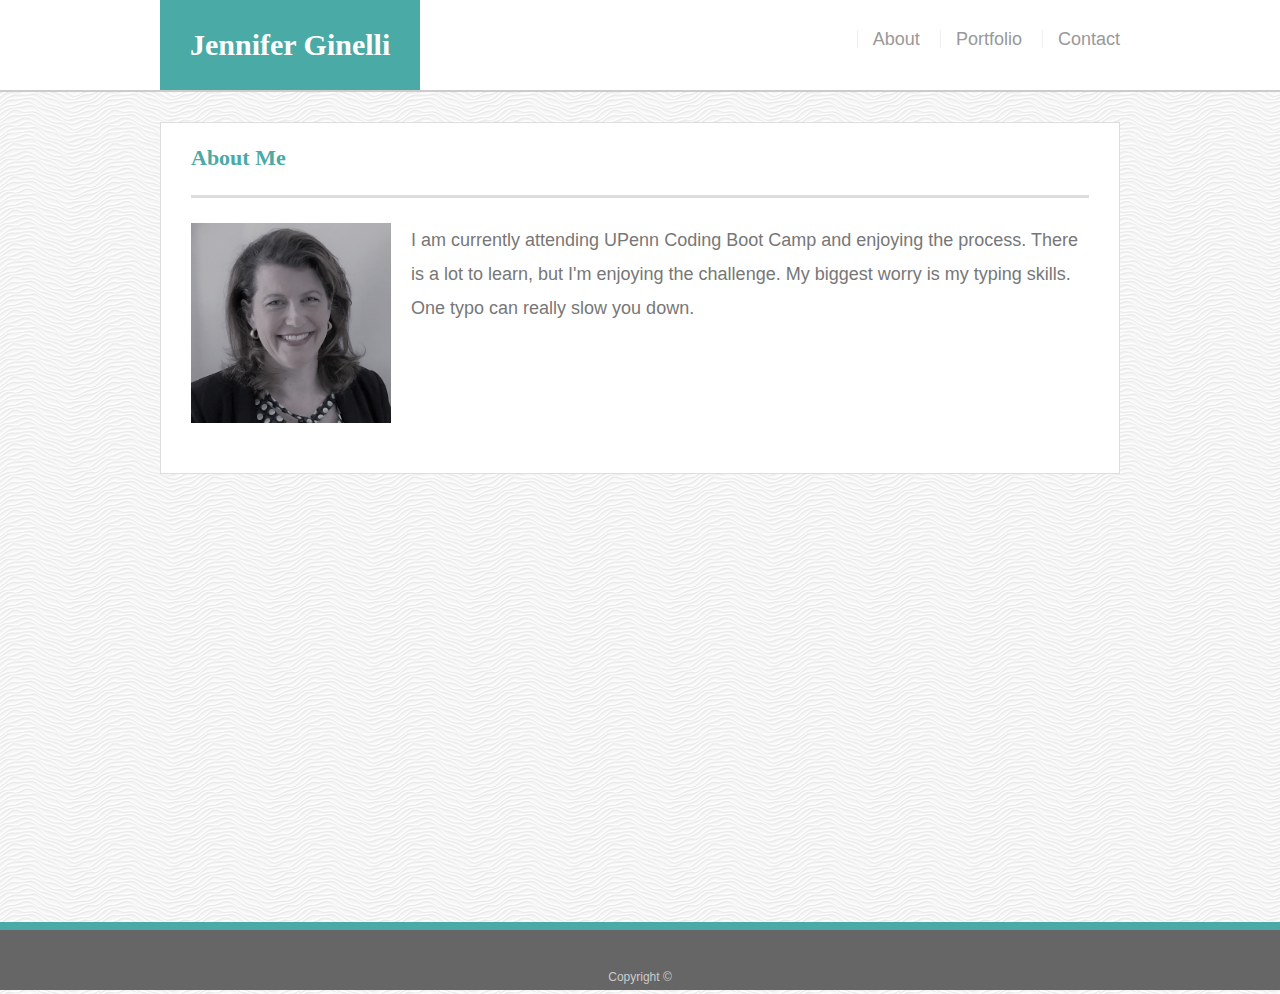
==== index.html @ 6f098f5a "Added Files" ====
<!DOCTYPE html>
<html lang="en-us">
    <head>
        <meta charset="UTF-8">
        <title>Jennifer Ginelli</title>
        <link rel="stylesheet" type="text/css" href="style.css">
    </head>
    
    <body>
        <header id="masthead">
            <div class="container">

                <a href="index.html" id="logo">Jennifer Ginelli</a>
                                
                <nav>
                        <a href="index.html"> About</a>
                        <a href="portfolio.html"> Portfolio</a>
                        <a href="contact.html"> Contact</a>
                </nav>
            </div>
        </header>

        <div id="main-container" class="container">
                <section class="main-section">        
                       
                <div id="subhead">
                <h2>About Me</h2>
                </div>

                <img id="image-bio" src="assets/images/Profile pic.jpg" alt="Jennifer Ginelli">
                <p>I am currently attending UPenn Coding Boot Camp and enjoying the process. There is a lot to learn, but I'm enjoying the challenge. My biggest worry is my typing skills. One typo can really slow you down.</p>
            
            </section>
        </div>

        <footer>
                <div class="container">
                Copyright &copy; 
                </div>
            </footer>

</html>
---- style.css ----
* {
    box-sizing: border-box;
}

body {
    margin:0;
    font-size: 18px;
    line-height: 34px;
    color: #777777;
    background-image: url(assets/images/white-waves.png);
    font-family: 'Arial', 'Helvetica Neue', Helvetica, sans-serif;
}

.container {
    width: 100%;
    width: 960px;
    margin: 0 auto;
    clear: both;
}

h1,
h2,
h3,
p {
    margin-bottom: 20px;
}

p:last-child {
    margin-bottom: 0px;
}

h1,
h2,
h3 {
    font-family: Georgia, Times, "Times New Roman", serif;
    font-weight: 700;
    color: #4aaaa5;
}

h1 {
    padding-bottom: 20px;
    font-size: 30px;
    line-height: 49px;
    border-bottom: 3px solid #dddddd;
  }
  
  h2,
  h3 {
    font-size: 22px;
  }

/*Header & Navigation*/ 
header {
    z-index: 99;
    width: 100%;
    margin: 0;
    overflow: auto;
    color: #ffffff;
    background: #ffffff;
    border-bottom: 2px solid #cccccc;
}

header::after {
    content: "";
    clear: both;
    display: table;
}

#logo {
    background: #4aaaa5;
    height: 90px;
    float:left;
    font-family: 'Georgia', Times, Times New Roman, serif;
    text-align: center;
    line-height: 90px;
    color: white;
    font-weight: 700;
    font-size: 30px;
    text-decoration: none;
    padding-left: 30px;
    padding-right: 30px 
}
    
nav {
    float: right;
}

nav {
    padding: 0;
    list-style: none;
}

nav a {
    display: inline-block;
    padding-left: 15px;
    margin-left: 15px;
    line-height: 18px;
    color: #999;
    text-decoration: none;
    border-left: 1px solid #efefef;
    margin-top: 30px;
  }

  nav a:hover {
    color: #4aaaa5;
    }

  nav a:active {
       background-color: #4aaaa5;
        padding: 4px;
    }
  


/*Overall Style*/ 
#main-container {
    padding-top: 30px;
    min-height: calc(100vh - 70px);
  }
  
  .main-section {
    float: left;
    width: 100%;
    max-width: 960px;
    padding-left: 30px;
    padding-right: 30px;
    padding-bottom: 30px;
    margin: 0 0 40px;
    background: #ffffff;
    border: 1px solid #dddddd;
  }
  

#subhead {
    margin-bottom: 25px;
    color: #4aaaa5;
    border-bottom: 3px solid #dddddd;
    font-family: 'Georgia', Times, Times New Roman, serif;
}
  
/*About Me Pic*/  
#image-bio {
    width: 200px;
    height: 200px;
    margin-right: 20px;
    margin-bottom: 20px;
    float: left;
}

/*Contact Page*/ 

.form {
    margin-bottom: 20px;
  }
  
  .form p {
    margin-bottom: 10px;
  }
  
  label,
  input[type=text],
  input[type=email],
  textarea {
    display: block;
    width: 100%;
  }
  
  input[type=text],
  input[type=email],
  textarea {
    height: 35px;
    padding: 0 10px;
    font-size: 14px;
    border: 1px solid #dddddd;
  }
  
  textarea {
    height: 200px;
  }
  
  input[type=submit] {
    padding: 10px 30px;
    font-size: 18px;
    color: #ffffff;
    cursor: pointer;
    background: #4aaaa5;
    border: 0 none;
  }

/*Portfolio piece*/
.gallery {
    position: relative;
    float: left;
    width: 274px;
    margin: 20px 0 25px;
    overflow: auto;
  }
  
  .gallery img {
    width: 100%;
    border: 0 none;
    opacity: 0.8;
  }
  
  .gallery h3 {
    position: absolute;
    bottom: 20px;
    width: 100%;
    padding: 15px;
    margin-bottom: 0;
    font-weight: 300;
    line-height: 30px;
    color: #ffffff;
    text-align: center;
    background: #4aaaa5;
    border-bottom: 0;
    font-family: 'Georgia', Times, Times New Roman, serif;
  }

.gallery:nth-child(even) {
    margin-right: 40px;
 }

/*Footer*/ 
footer {
    padding: 30px 0;
    clear: both;
    font-size: 12px;
    color: #ffffff;
    color: #cccccc;
    text-align: center;
    background: #666666;
    border-top: 8px solid #4aaaa5;
    height: 50px;
  }
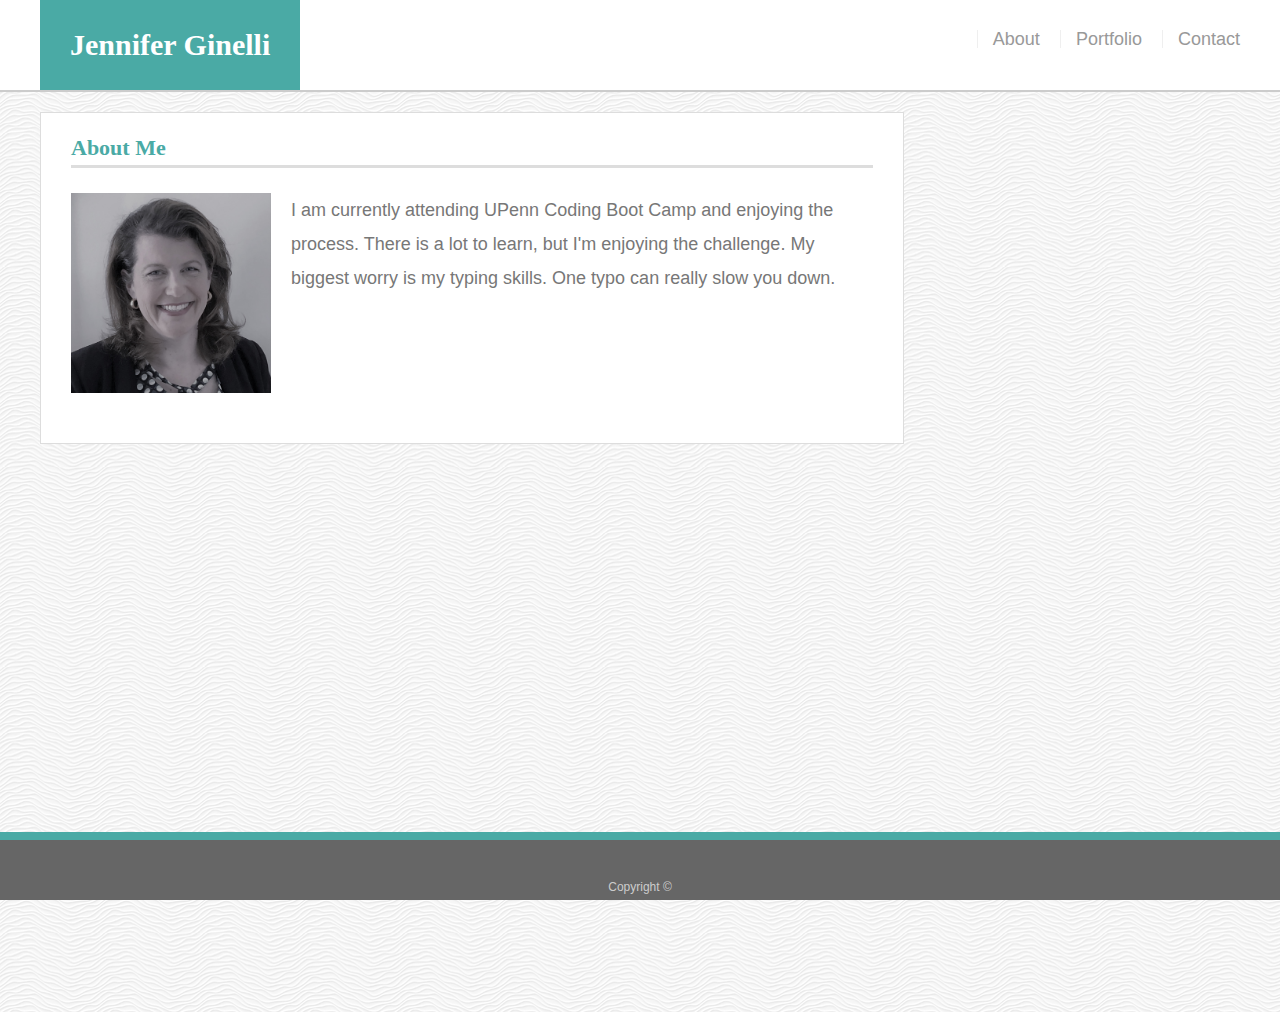
==== commit 826e229a: "Added Media Queries" ====
--- a/index.html
+++ b/index.html
@@ -3,40 +3,36 @@
     <head>
         <meta charset="UTF-8">
         <title>Jennifer Ginelli</title>
+        <meta name="viewport" content="width=device-width, initial-scale=1.0">
         <link rel="stylesheet" type="text/css" href="style.css">
     </head>
     
     <body>
-        <header id="masthead">
-            <div class="container">
+            <header class="masthead">
+                    <a href="index.html" id="logo">Jennifer Ginelli</a>
+                                    
+                    <nav>
+                            <a href="index.html"> About</a>
+                            <a href="portfolio.html"> Portfolio</a>
+                            <a href="contact.html"> Contact</a>
+                    </nav>
+            </header>
 
-                <a href="index.html" id="logo">Jennifer Ginelli</a>
-                                
-                <nav>
-                        <a href="index.html"> About</a>
-                        <a href="portfolio.html"> Portfolio</a>
-                        <a href="contact.html"> Contact</a>
-                </nav>
+            <div class="wrapper">
+
+                <div class="main-content">
+                        
+                    <h2>About Me</h2>
+
+                    <img src="assets/images/Profile pic.jpg" alt="Jennifer Ginelli">
+                    <p>I am currently attending UPenn Coding Boot Camp and enjoying the process. There is a lot to learn, but I'm enjoying the challenge. My biggest worry is my typing skills. One typo can really slow you down.</p>
+                            
+                </div>
             </div>
-        </header>
 
-        <div id="main-container" class="container">
-                <section class="main-section">        
-                       
-                <div id="subhead">
-                <h2>About Me</h2>
-                </div>
-
-                <img id="image-bio" src="assets/images/Profile pic.jpg" alt="Jennifer Ginelli">
-                <p>I am currently attending UPenn Coding Boot Camp and enjoying the process. There is a lot to learn, but I'm enjoying the challenge. My biggest worry is my typing skills. One typo can really slow you down.</p>
-            
-            </section>
+            <footer>
+                    Copyright &copy; 
+            </footer>
         </div>
-
-        <footer>
-                <div class="container">
-                Copyright &copy; 
-                </div>
-            </footer>
-
+    </body>
 </html>--- a/style.css
+++ b/style.css
@@ -1,191 +1,190 @@
 * {
-    box-sizing: border-box;
-}
-
+  box-sizing: border-box;
+}
+
+/*Overall Styling*/
 body {
-    margin:0;
-    font-size: 18px;
-    line-height: 34px;
-    color: #777777;
-    background-image: url(assets/images/white-waves.png);
-    font-family: 'Arial', 'Helvetica Neue', Helvetica, sans-serif;
-}
-
-.container {
-    width: 100%;
-    width: 960px;
-    margin: 0 auto;
-    clear: both;
+  margin:0;
+  font-size: 18px;
+  line-height: 34px;
+  color: #777777;
+  background-image: url(assets/images/white-waves.png);
+  font-family: 'Arial', 'Helvetica Neue', Helvetica, sans-serif;
 }
 
 h1,
 h2,
 h3,
 p {
-    margin-bottom: 20px;
+  margin-bottom: 20px;
 }
 
 p:last-child {
-    margin-bottom: 0px;
+  margin-bottom: 0px;
 }
 
 h1,
 h2,
 h3 {
-    font-family: Georgia, Times, "Times New Roman", serif;
-    font-weight: 700;
-    color: #4aaaa5;
+  font-family: Georgia, Times, "Times New Roman", serif;
+  font-weight: 700;
+  color: #4aaaa5;
 }
 
 h1 {
-    padding-bottom: 20px;
-    font-size: 30px;
-    line-height: 49px;
-    border-bottom: 3px solid #dddddd;
-  }
+  padding-bottom: 20px;
+  font-size: 30px;
+  line-height: 49px;
+  border-bottom: 3px solid #dddddd;
+}
+
+h2,
+h3 {
+font-size: 22px;
+}
+
+html,
+body {
+height: 100%;
+position: relative;
+}
+
+.wrapper {
+  min-height: 100vh; 
+  overflow: hidden;
+  display: block;
+  position: relative;
+  width: 960px;
+ }
+
+/*Masthead*/
+.masthead {
+  z-index: 99;
+  width: 100%;
+  margin: 0;
+  overflow: auto;
+  color: #ffffff;
+  background: #ffffff;
+  border-bottom: 2px solid #cccccc;
+  margin-bottom: 20px;
+}
+
+header::after {
+  content: "";
+  clear: both;
+  display: table;
+}
+
+#logo {
+  background: #4aaaa5;
+  float:left;
+  font-family: 'Georgia', Times, Times New Roman, serif;
+  text-align: center;
+  line-height: 90px;
+  color: white;
+  font-weight: 700;
+  font-size: 30px;
+  text-decoration: none;
+  padding-left: 30px;
+  padding-right: 30px;
+  margin-left: 40px;
+}
   
-  h2,
-  h3 {
-    font-size: 22px;
-  }
-
-/*Header & Navigation*/ 
-header {
-    z-index: 99;
-    width: 100%;
-    margin: 0;
-    overflow: auto;
-    color: #ffffff;
-    background: #ffffff;
-    border-bottom: 2px solid #cccccc;
-}
-
-header::after {
-    content: "";
-    clear: both;
-    display: table;
-}
-
-#logo {
-    background: #4aaaa5;
-    height: 90px;
-    float:left;
-    font-family: 'Georgia', Times, Times New Roman, serif;
-    text-align: center;
-    line-height: 90px;
-    color: white;
-    font-weight: 700;
-    font-size: 30px;
-    text-decoration: none;
-    padding-left: 30px;
-    padding-right: 30px 
-}
-    
 nav {
-    float: right;
-}
-
-nav {
-    padding: 0;
-    list-style: none;
+  float: right;
+  padding: 0;
+  list-style: none;
+  margin-right: 40px;
 }
 
 nav a {
-    display: inline-block;
-    padding-left: 15px;
-    margin-left: 15px;
-    line-height: 18px;
-    color: #999;
-    text-decoration: none;
-    border-left: 1px solid #efefef;
-    margin-top: 30px;
-  }
-
-  nav a:hover {
-    color: #4aaaa5;
-    }
-
-  nav a:active {
-       background-color: #4aaaa5;
-        padding: 4px;
-    }
-  
-
-
-/*Overall Style*/ 
-#main-container {
-    padding-top: 30px;
-    min-height: calc(100vh - 70px);
-  }
-  
-  .main-section {
-    float: left;
-    width: 100%;
-    max-width: 960px;
-    padding-left: 30px;
-    padding-right: 30px;
-    padding-bottom: 30px;
-    margin: 0 0 40px;
-    background: #ffffff;
-    border: 1px solid #dddddd;
-  }
-  
-
-#subhead {
-    margin-bottom: 25px;
-    color: #4aaaa5;
-    border-bottom: 3px solid #dddddd;
-    font-family: 'Georgia', Times, Times New Roman, serif;
-}
-  
-/*About Me Pic*/  
-#image-bio {
-    width: 200px;
-    height: 200px;
-    margin-right: 20px;
-    margin-bottom: 20px;
-    float: left;
+  display: inline-block;
+  padding-left: 15px;
+  margin-left: 15px;
+  line-height: 18px;
+  color: #999;
+  text-decoration: none;
+  border-left: 1px solid #efefef;
+  margin-top: 30px;
+}
+
+nav a:hover {
+color: #4aaaa5;
+}
+
+nav a:active {
+    background-color: #4aaaa5;
+    padding: 4px;
+}
+
+/*Main Conent*/  
+.main-content {
+  float: left;
+  padding-left: 30px;
+  padding-right: 30px;
+  padding-bottom: 30px;
+  margin-left: 40px;
+  margin-right: 40px;
+  background: #ffffff;
+  border: 1px solid #dddddd;
+  width: 90%;
+}
+
+.main-content h2 {
+  margin-bottom: 25px;
+  color: #4aaaa5;
+  border-bottom: 3px solid #dddddd;
+  font-family: 'Georgia', Times, Times New Roman, serif;
+}
+
+.main-content img {
+  width: 200px;
+  height: 200px;
+  margin-right: 20px;
+  margin-bottom: 20px;
+  float: left;
 }
 
 /*Contact Page*/ 
 
 .form {
-    margin-bottom: 20px;
-  }
-  
-  .form p {
-    margin-bottom: 10px;
-  }
-  
-  label,
-  input[type=text],
-  input[type=email],
-  textarea {
-    display: block;
-    width: 100%;
-  }
-  
-  input[type=text],
-  input[type=email],
-  textarea {
-    height: 35px;
-    padding: 0 10px;
-    font-size: 14px;
-    border: 1px solid #dddddd;
-  }
-  
-  textarea {
-    height: 200px;
-  }
-  
-  input[type=submit] {
-    padding: 10px 30px;
-    font-size: 18px;
-    color: #ffffff;
-    cursor: pointer;
-    background: #4aaaa5;
-    border: 0 none;
-  }
+  margin-bottom: 20px;
+  width:100%;
+}
+
+.form p {
+  margin-bottom: 10px;
+}
+
+label,
+input[type=text],
+input[type=email],
+textarea {
+  display: block;
+  width: 100%;
+}
+
+input[type=text],
+input[type=email],
+textarea {
+  height: 35px;
+  padding: 0 10px;
+  font-size: 14px;
+  border: 1px solid #dddddd;
+}
+
+textarea {
+  height: 200px;
+}
+
+input[type=submit] {
+  padding: 10px 30px;
+  font-size: 18px;
+  color: #ffffff;
+  cursor: pointer;
+  background: #4aaaa5;
+  border: 0 none;
+}
 
 /*Portfolio piece*/
 .gallery {
@@ -194,42 +193,100 @@
     width: 274px;
     margin: 20px 0 25px;
     overflow: auto;
+ }
+
+.gallery img {
+  width: 100%;
+  height:100%;
+  border: 0 none;
+  opacity: 0.8;
+}
+
+.gallery h3 {
+  position: absolute;
+  bottom: 20px;
+  width: 100%;
+  padding: 15px;
+  margin-bottom: 0;
+  font-weight: 300;
+  line-height: 30px;
+  color: #ffffff;
+  text-align: center;
+  background: #4aaaa5;
+  border-bottom: 0;
+  font-family: 'Georgia', Times, Times New Roman, serif;
+}
+
+.gallery:nth-child(even) {
+  margin-right: 40px;
+}
+
+
+
+/*Footer*/
+footer {
+  padding: 30px 0;
+  clear: both;
+  font-size: 12px;
+  color: #cccccc;
+  text-align: center;
+  background: #666666;
+  border-top: 8px solid #4aaaa5;
+  height: 50px;
+  width: 100%;
+  position: fixed;
+  left: 0;
+  bottom: 0;
+  width: 100%;
+}
+
+/*Media Quieries*/
+
+/*max-width: 980px*/
+
+  @media screen and (max-width: 980px) {
+      .main-content {
+      width: 65%;
+      }
+  } 
+
+/*max-width: 768px*/
+
+@media screen and (max-width: 768px) {
+      .main-content{
+      width: 48%;    
+      }
   }
-  
-  .gallery img {
-    width: 100%;
-    border: 0 none;
-    opacity: 0.8;
-  }
-  
-  .gallery h3 {
-    position: absolute;
-    bottom: 20px;
-    width: 100%;
-    padding: 15px;
-    margin-bottom: 0;
-    font-weight: 300;
-    line-height: 30px;
-    color: #ffffff;
-    text-align: center;
-    background: #4aaaa5;
-    border-bottom: 0;
-    font-family: 'Georgia', Times, Times New Roman, serif;
-  }
-
-.gallery:nth-child(even) {
-    margin-right: 40px;
- }
-
-/*Footer*/ 
-footer {
-    padding: 30px 0;
-    clear: both;
-    font-size: 12px;
-    color: #ffffff;
-    color: #cccccc;
-    text-align: center;
-    background: #666666;
-    border-top: 8px solid #4aaaa5;
-    height: 50px;
+
+/*max-width: 640px*/
+
+@media screen and (max-width: 640px) {
+
+      #logo {
+      width: 100%;
+      margin: 0;
+      }
+
+      nav {
+      clear: both;
+      width: 100%;
+      margin: 0;
+      }
+
+      nav a {
+      text-align: center; 
+      }
+      
+
+
+      .main-content {
+      width: 38%;
+      margin: 0;
+      }
+
+      .main-content img {
+      width: 100%;
+      height: 100%;
+      margin: 0;
+      }
   }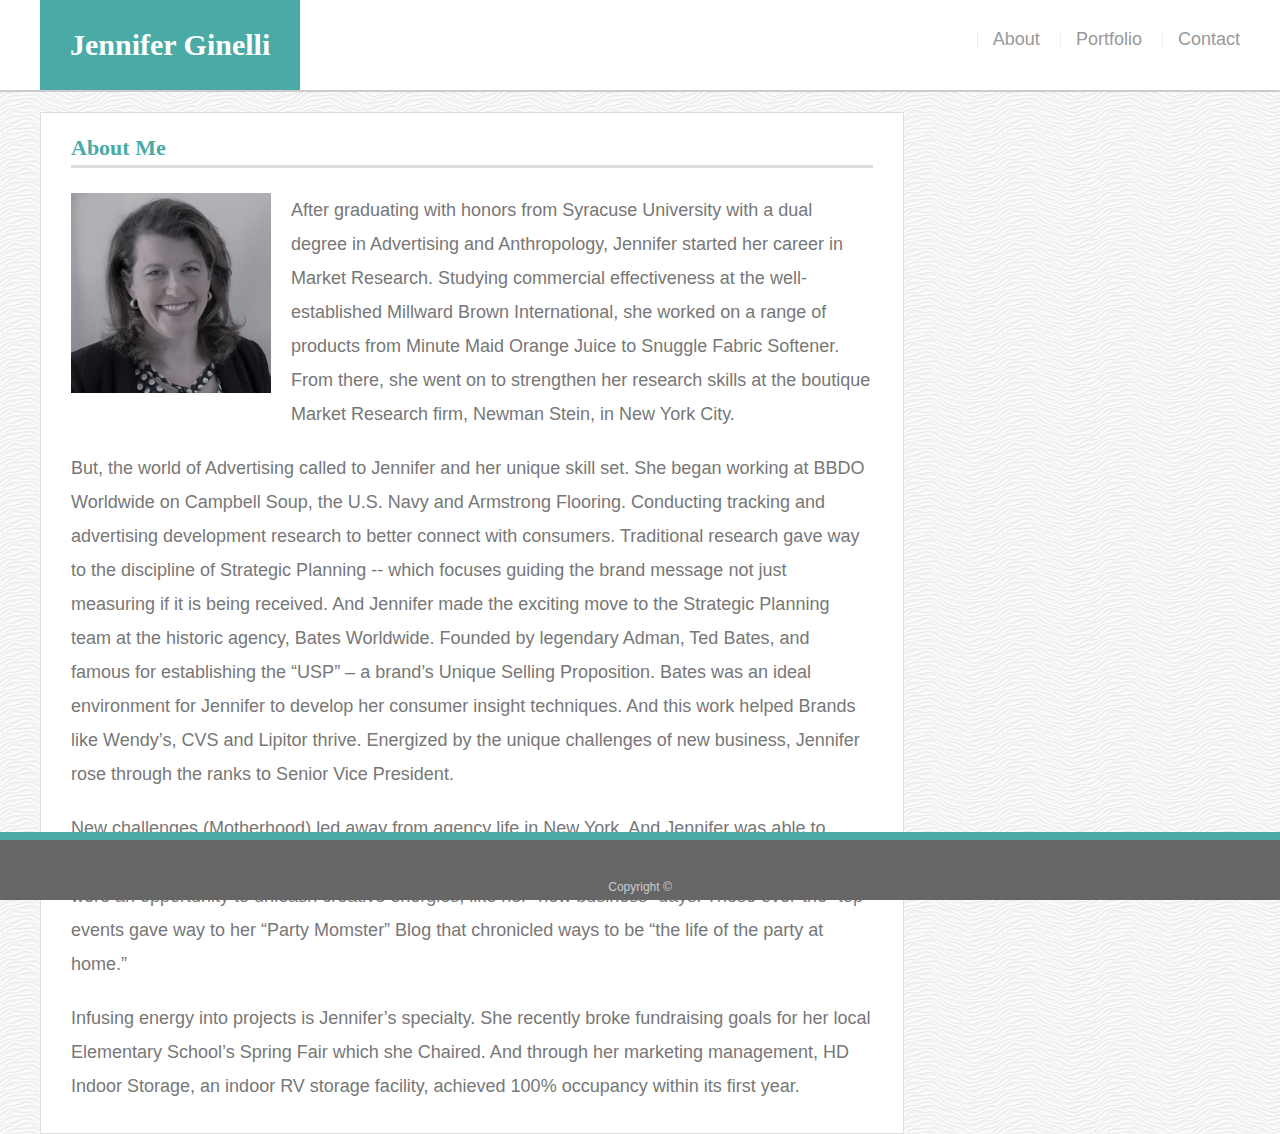
==== commit a3434819: "added Bio, fixed centering on 640px" ====
--- a/index.html
+++ b/index.html
@@ -25,8 +25,11 @@
                     <h2>About Me</h2>
 
                     <img src="assets/images/Profile pic.jpg" alt="Jennifer Ginelli">
-                    <p>I am currently attending UPenn Coding Boot Camp and enjoying the process. There is a lot to learn, but I'm enjoying the challenge. My biggest worry is my typing skills. One typo can really slow you down.</p>
-                            
+                    <p>After graduating with honors from Syracuse University with a dual degree in Advertising and Anthropology, Jennifer started her career in Market Research. Studying commercial effectiveness at the well-established Millward Brown International, she worked on a range of products from Minute Maid Orange Juice to Snuggle Fabric Softener.  From there, she went on to strengthen her research skills at the boutique Market Research firm, Newman Stein, in New York City.</p>
+                    <p>But, the world of Advertising called to Jennifer and her unique skill set. She began working at BBDO Worldwide on Campbell Soup, the U.S. Navy and Armstrong Flooring. Conducting tracking and advertising development research to better connect with consumers.  
+                        Traditional research gave way to the discipline of Strategic Planning -- which focuses guiding the brand message not just measuring if it is being received. And Jennifer made the exciting move to the Strategic Planning team at the historic agency, Bates Worldwide. Founded by legendary Adman, Ted Bates, and famous for establishing the “USP” – a brand’s Unique Selling Proposition. Bates was an ideal environment for Jennifer to develop her consumer insight techniques.  And this work helped Brands like Wendy’s, CVS and Lipitor thrive.  Energized by the unique challenges of new business, Jennifer rose through the ranks to Senior Vice President.</p>
+                    <p>New challenges (Motherhood) led away from agency life in New York. And Jennifer was able to explore additional creative pursuits: writing, drawing and graphic design.  Birthdays and Holidays were an opportunity to unleash creative energies, like her “new business” days.  These over-the -top events gave way to her “Party Momster” Blog that chronicled ways to be “the life of the party at home.”</p>
+                    <p>Infusing energy into projects is Jennifer’s specialty. She recently broke fundraising goals for her local Elementary School’s Spring Fair which she Chaired. And through her marketing management, HD Indoor Storage, an indoor RV storage facility, achieved 100% occupancy within its first year.</p>     
                 </div>
             </div>
 
--- a/style.css
+++ b/style.css
@@ -67,12 +67,6 @@
   background: #ffffff;
   border-bottom: 2px solid #cccccc;
   margin-bottom: 20px;
-}
-
-header::after {
-  content: "";
-  clear: both;
-  display: table;
 }
 
 #logo {
@@ -267,22 +261,33 @@
       margin: 0;
       }
 
+
       nav {
       clear: both;
       width: 100%;
-      margin: 0;
+      margin: auto;
+      text-align: center;
+      }
+
+      .wrapper {
+        margin: auto;
       }
 
       nav a {
-      text-align: center; 
+      text-align: center;
+      display: inline-block;
+      margin: auto;
+      line-height: 18px;
+      color: #999;
+      text-decoration: none;
+      border-left: 1px solid #efefef;
+      margin-top: 30px;
       }
       
-
-
+      
       .main-content {
       width: 38%;
-      margin: 0;
-      }
+       }
 
       .main-content img {
       width: 100%;
